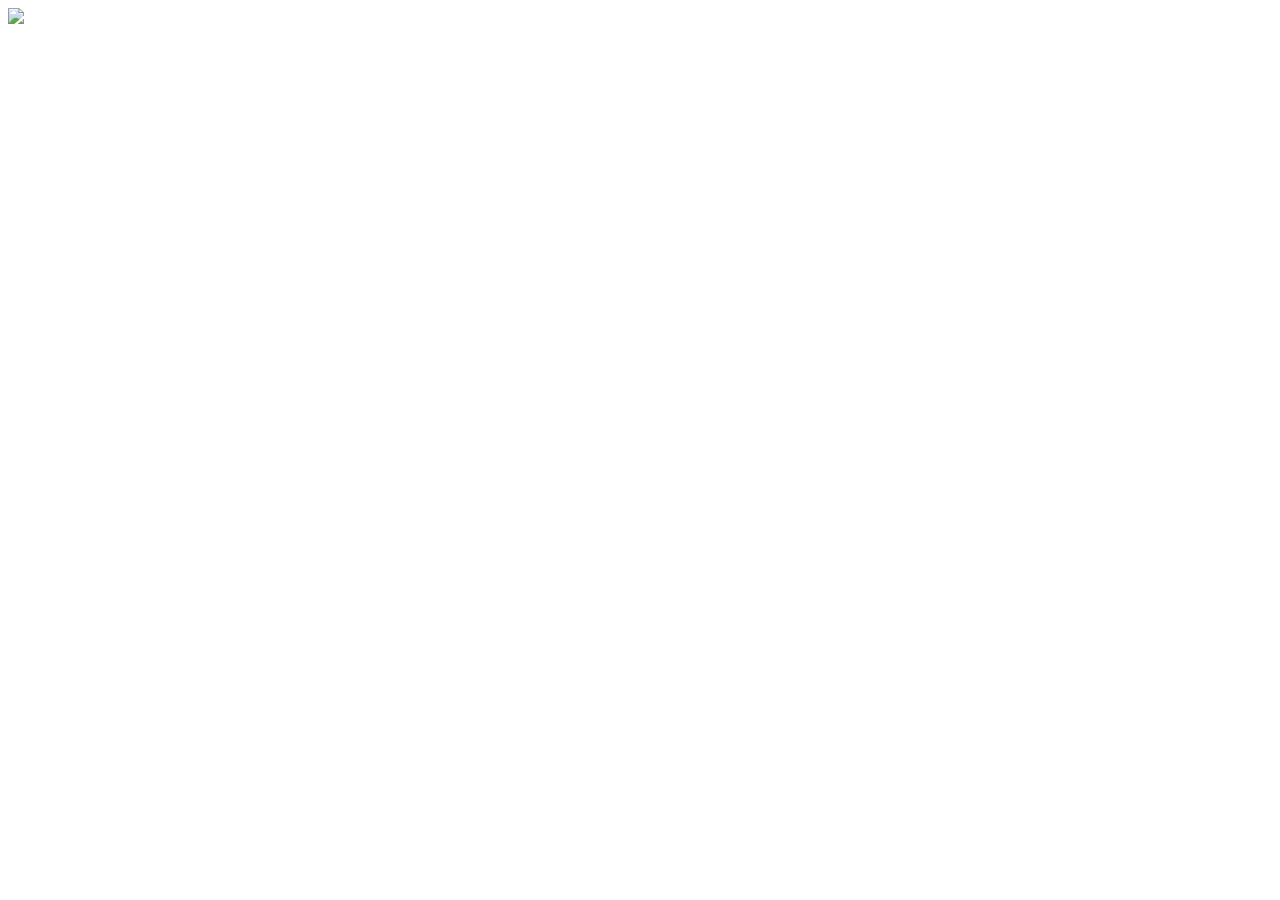
==== index.html @ 104c334b "⛑🎺 Updated with Glitch" ====
<!DOCTYPE html>
<html>

<head>
  <meta charset="utf-8" />
  <meta name="viewport" content="width=device-width, initial-scale=1.0, user-scalable=no" />
  <meta name="theme-color" content="#222" />
  <title>Poetic A-Frame</title>
  <meta name="twitter:card" content="summary" />
  <meta name="twitter:site" content="@poeticAndroid" />
  <meta name="twitter:title" content="Hello A-Frame" />
  <meta name="twitter:description" content="Just testing out [A-Frame](https://aframe.io/)!" />
  <meta name="twitter:creator" content="@poeticAndroid" />
  <meta name="twitter:image" content="./images/cover.png" />
  <meta property="og:url" content="./" />
  <meta property="og:title" content="Poetic A-Frame" />
  <meta property="og:description" content="Just testing out [A-Frame](https://aframe.io/)!" />
  <meta property="og:type" content="game" />
  <meta property="og:image" content="./images/cover.png" />
  <link rel="icon" type="image/png"
    href="https://cdn.glitch.com/project-avatar/e956e2ed-f877-4602-a395-a2e234731117.png" />
  <script type="text/javascript" src="https://aframe.io/releases/1.0.4/aframe.min.js"></script>
  <script type="text/javascript"
    src="https://cdn.rawgit.com/donmccurdy/aframe-physics-system/v4.0.1/dist/aframe-physics-system.min.js"></script>
  <script type="text/javascript" src="components/utils.js"></script>
  <script type="text/javascript" src="components/a-locomotion.js"></script>
  <script type="text/javascript" src="components/a-items.js"></script>
</head>

<body>
  <!--[if IE]><div class="noscript">Sadly this game doesn't run on Internet Explorer.</div><![endif]-->
  <a-scene loading-screen>
    <a-assets>
      <audio id="shot" src="https://cdn.glitch.com/e956e2ed-f877-4602-a395-a2e234731117%2Fshot.mp3?v=1596381044793"
        preload="auto"></audio>
      <a-asset id="cat" src="https://cdn.glitch.com/e956e2ed-f877-4602-a395-a2e234731117%2Fcat.glb?v=1591325535544">
      </a-asset>
      <img id="granite"
        src="https://cdn.glitch.com/e956e2ed-f877-4602-a395-a2e234731117%2FSeamless%20floor%20concrete%20stone%20pavement%20texture.jpg?v=1592047015951" />
    </a-assets>
    <a-entity locomotion grabber></a-entity>
    <a-entity id="world">
      <a-sky src="https://cdn.glitch.com/e956e2ed-f877-4602-a395-a2e234731117%2Fskybox0.png?v=1592248851267"></a-sky>
      <a-box rotation="-90 0 0" src="https://cdn.aframe.io/a-painter/images/floor.jpg" width="16" height="16"
        depth="0.01" floor></a-box>
      <a-box color="#fc9" position="0 1.55 -4" rotation="10 11 12" height="0.4" grabbable></a-box>
      <a-box color="#c9f" position="-0.55 .55 -4" rotation="10 11 12" grabbable></a-box>
      <a-box color="#9fc" position="1.55 .55 -3" scale=".5 .5 .5" grabbable></a-box>
      <a-gltf-model grabbable src="#cat" position="0 1 -3" rotation="1 2 4" scale="32 32 32"></a-gltf-model>
      <a-gltf-model grabbable="freeOrientation:false"
        src="https://cdn.glitch.com/e956e2ed-f877-4602-a395-a2e234731117%2Fgun.glb?v=1596117169794"
        sound="on:usedown; src:#shot; poolSize:8;" position="0 .1 -1" rotation="1 2 4" scale=".05 .05 .05">
      </a-gltf-model>
      <a-box src="#granite" material="repeat: 5 1;" floor wall width="5" position="0 0 5" rotation="0 0 10"></a-box>
      <a-entity position="0 5 0">
        <a-box src="#granite" material="repeat: 20 1;" floor width="20" height="0.1" position="0 -2.5 -8.5"
          rotation="0 0 21"></a-box>
        <a-box src="#granite" material="repeat: 16 2;" wall width="1" height="2" depth="16" position="0 4 0"></a-box>
        <a-box src="#granite" material="repeat: 7 5;" wall width="1" height="5" depth="7" position="0 2.5 4.5"></a-box>
        <a-box src="#granite" material="repeat: 7 5;" wall width="1" height="5" depth="7" position="0 2.5 -4.5"></a-box>
        <a-box src="#granite" material="repeat: 5 5;" floor width="2.5" height=".25" depth="2.5" position="0 2 5.75">
        </a-box>
        <a-box src="#granite" material="repeat: 5 5;" floor width="2.5" height=".25" depth="2.5" position="0 1 3.25">
        </a-box>
        <a-box rotation="-90 0 0"
          src="https://cdn.glitch.com/e956e2ed-f877-4602-a395-a2e234731117%2Fmarble_tile_floor.jpg?v=1592050799934"
          material="repeat:2 2" width="16" height="16" depth="0.01" floor></a-box>
      </a-entity>
      <a-entity position="0 10 0">
        <a-gltf-model position="0 10 0" scale="10 10 10"
          src="https://cdn.glitch.com/e956e2ed-f877-4602-a395-a2e234731117%2Faboman.glb?v=1592056261784" grabbable>
        </a-gltf-model>
        <a-box src="#granite" material="repeat: 20 1;" floor width="20" height="0.1" position="0 -2.5 -8.5"
          rotation="0 0 21"></a-box>
        <a-box rotation="-90 0 0"
          src="https://cdn.glitch.com/e956e2ed-f877-4602-a395-a2e234731117%2Fseamless_texture_rovere_wood_parquet_DIFFUSE.jpg?v=1592051409386"
          material="repeat:4 4" width="16" height="16" depth="0.01" floor></a-box>
      </a-entity>
    </a-entity>
    <a-box floor src="#granite" position="8 -2 0" scale="2 1 2"
      animation="dur: 20000; property: position; to: 8 12 0; dir: alternate; loop:true;"></a-box>
    <a-box floor visible="false" position="0 -10 0" scale="1024 1 1024"
      animation="dur: 20000; property: position; to: 0 -0.6 0; dir: alternate; loop:true;"></a-box>
  </a-scene>
</body>

</html>
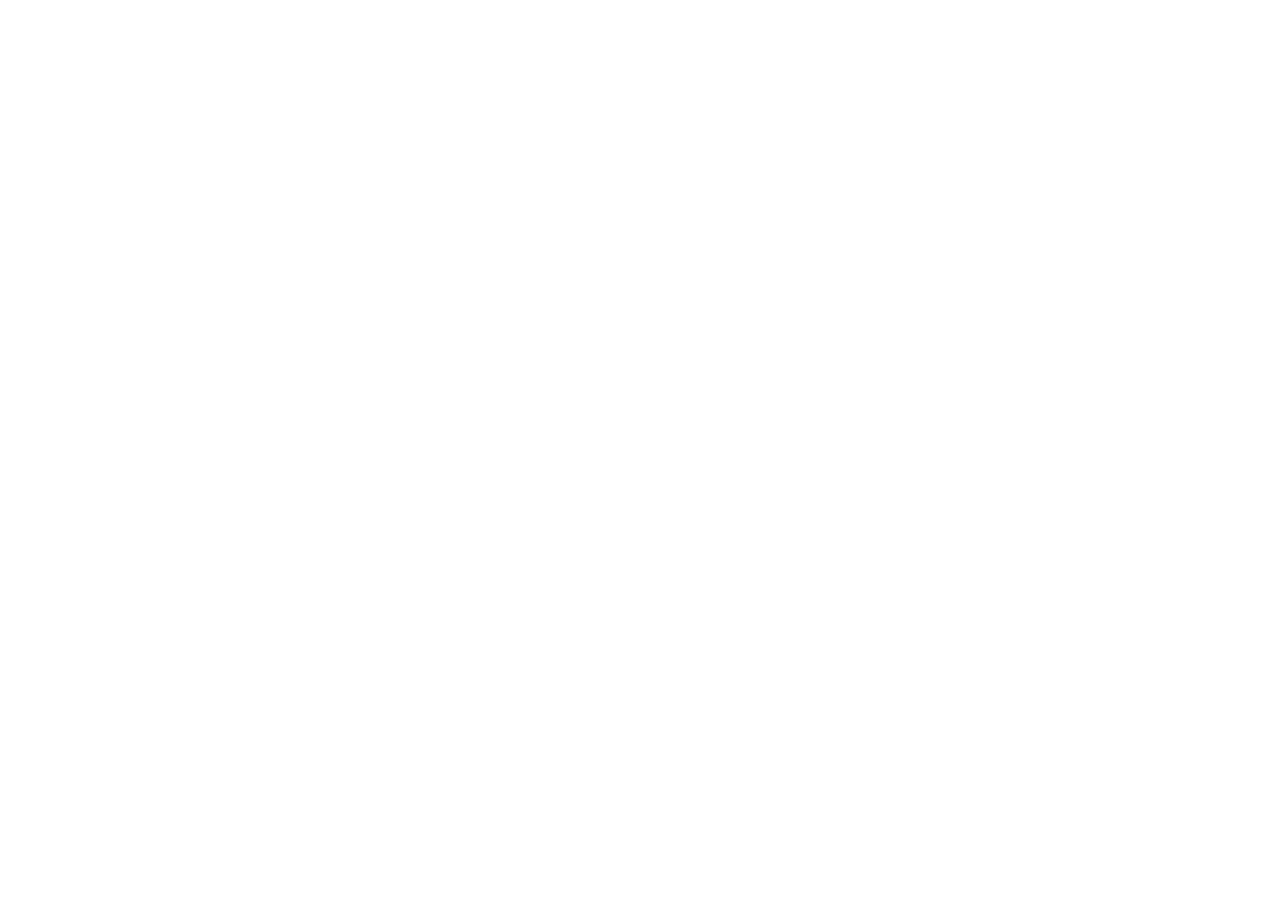
==== commit 0d13eb2b: "v0.9" ====
--- a/index.html
+++ b/index.html
@@ -8,79 +8,34 @@
   <title>Poetic A-Frame</title>
   <meta name="twitter:card" content="summary" />
   <meta name="twitter:site" content="@poeticAndroid" />
-  <meta name="twitter:title" content="Hello A-Frame" />
-  <meta name="twitter:description" content="Just testing out [A-Frame](https://aframe.io/)!" />
+  <meta name="twitter:title" content="Poetic A-Frame" />
+  <meta name="twitter:description" content="A-Frame components made by poeticAndroid!" />
   <meta name="twitter:creator" content="@poeticAndroid" />
   <meta name="twitter:image" content="./images/cover.png" />
   <meta property="og:url" content="./" />
   <meta property="og:title" content="Poetic A-Frame" />
-  <meta property="og:description" content="Just testing out [A-Frame](https://aframe.io/)!" />
+  <meta property="og:description" content="A-Frame components made by poeticAndroid!" />
   <meta property="og:type" content="game" />
   <meta property="og:image" content="./images/cover.png" />
   <link rel="icon" type="image/png"
     href="https://cdn.glitch.com/project-avatar/e956e2ed-f877-4602-a395-a2e234731117.png" />
   <script type="text/javascript" src="https://aframe.io/releases/1.0.4/aframe.min.js"></script>
   <script type="text/javascript"
-    src="https://cdn.rawgit.com/donmccurdy/aframe-physics-system/v4.0.1/dist/aframe-physics-system.min.js"></script>
+    src="https://cdn.jsdelivr.net/gh/donmccurdy/aframe-physics-system@v4.0.1/dist/aframe-physics-system.min.js"></script>
   <script type="text/javascript" src="components/utils.js"></script>
   <script type="text/javascript" src="components/a-locomotion.js"></script>
   <script type="text/javascript" src="components/a-items.js"></script>
+  <script type="text/javascript" src="components/a-include.js"></script>
+  <script type="text/javascript" src="components/a-editor.js"></script>
+  <script type="text/javascript" src="components/a-tiledwalls.js"></script>
+  <script type="text/javascript" src="components/a-door.js"></script>
 </head>
 
 <body>
-  <!--[if IE]><div class="noscript">Sadly this game doesn't run on Internet Explorer.</div><![endif]-->
   <a-scene loading-screen>
-    <a-assets>
-      <audio id="shot" src="https://cdn.glitch.com/e956e2ed-f877-4602-a395-a2e234731117%2Fshot.mp3?v=1596381044793"
-        preload="auto"></audio>
-      <a-asset id="cat" src="https://cdn.glitch.com/e956e2ed-f877-4602-a395-a2e234731117%2Fcat.glb?v=1591325535544">
-      </a-asset>
-      <img id="granite"
-        src="https://cdn.glitch.com/e956e2ed-f877-4602-a395-a2e234731117%2FSeamless%20floor%20concrete%20stone%20pavement%20texture.jpg?v=1592047015951" />
-    </a-assets>
+    <a-entity include="scenes/_assets.html"></a-entity>
     <a-entity locomotion grabber></a-entity>
-    <a-entity id="world">
-      <a-sky src="https://cdn.glitch.com/e956e2ed-f877-4602-a395-a2e234731117%2Fskybox0.png?v=1592248851267"></a-sky>
-      <a-box rotation="-90 0 0" src="https://cdn.aframe.io/a-painter/images/floor.jpg" width="16" height="16"
-        depth="0.01" floor></a-box>
-      <a-box color="#fc9" position="0 1.55 -4" rotation="10 11 12" height="0.4" grabbable></a-box>
-      <a-box color="#c9f" position="-0.55 .55 -4" rotation="10 11 12" grabbable></a-box>
-      <a-box color="#9fc" position="1.55 .55 -3" scale=".5 .5 .5" grabbable></a-box>
-      <a-gltf-model grabbable src="#cat" position="0 1 -3" rotation="1 2 4" scale="32 32 32"></a-gltf-model>
-      <a-gltf-model grabbable="freeOrientation:false"
-        src="https://cdn.glitch.com/e956e2ed-f877-4602-a395-a2e234731117%2Fgun.glb?v=1596117169794"
-        sound="on:usedown; src:#shot; poolSize:8;" position="0 .1 -1" rotation="1 2 4" scale=".05 .05 .05">
-      </a-gltf-model>
-      <a-box src="#granite" material="repeat: 5 1;" floor wall width="5" position="0 0 5" rotation="0 0 10"></a-box>
-      <a-entity position="0 5 0">
-        <a-box src="#granite" material="repeat: 20 1;" floor width="20" height="0.1" position="0 -2.5 -8.5"
-          rotation="0 0 21"></a-box>
-        <a-box src="#granite" material="repeat: 16 2;" wall width="1" height="2" depth="16" position="0 4 0"></a-box>
-        <a-box src="#granite" material="repeat: 7 5;" wall width="1" height="5" depth="7" position="0 2.5 4.5"></a-box>
-        <a-box src="#granite" material="repeat: 7 5;" wall width="1" height="5" depth="7" position="0 2.5 -4.5"></a-box>
-        <a-box src="#granite" material="repeat: 5 5;" floor width="2.5" height=".25" depth="2.5" position="0 2 5.75">
-        </a-box>
-        <a-box src="#granite" material="repeat: 5 5;" floor width="2.5" height=".25" depth="2.5" position="0 1 3.25">
-        </a-box>
-        <a-box rotation="-90 0 0"
-          src="https://cdn.glitch.com/e956e2ed-f877-4602-a395-a2e234731117%2Fmarble_tile_floor.jpg?v=1592050799934"
-          material="repeat:2 2" width="16" height="16" depth="0.01" floor></a-box>
-      </a-entity>
-      <a-entity position="0 10 0">
-        <a-gltf-model position="0 10 0" scale="10 10 10"
-          src="https://cdn.glitch.com/e956e2ed-f877-4602-a395-a2e234731117%2Faboman.glb?v=1592056261784" grabbable>
-        </a-gltf-model>
-        <a-box src="#granite" material="repeat: 20 1;" floor width="20" height="0.1" position="0 -2.5 -8.5"
-          rotation="0 0 21"></a-box>
-        <a-box rotation="-90 0 0"
-          src="https://cdn.glitch.com/e956e2ed-f877-4602-a395-a2e234731117%2Fseamless_texture_rovere_wood_parquet_DIFFUSE.jpg?v=1592051409386"
-          material="repeat:4 4" width="16" height="16" depth="0.01" floor></a-box>
-      </a-entity>
-    </a-entity>
-    <a-box floor src="#granite" position="8 -2 0" scale="2 1 2"
-      animation="dur: 20000; property: position; to: 8 12 0; dir: alternate; loop:true;"></a-box>
-    <a-box floor visible="false" position="0 -10 0" scale="1024 1 1024"
-      animation="dur: 20000; property: position; to: 0 -0.6 0; dir: alternate; loop:true;"></a-box>
+    <a-entity include="scenes/demo.html"></a-entity>
   </a-scene>
 </body>
 
